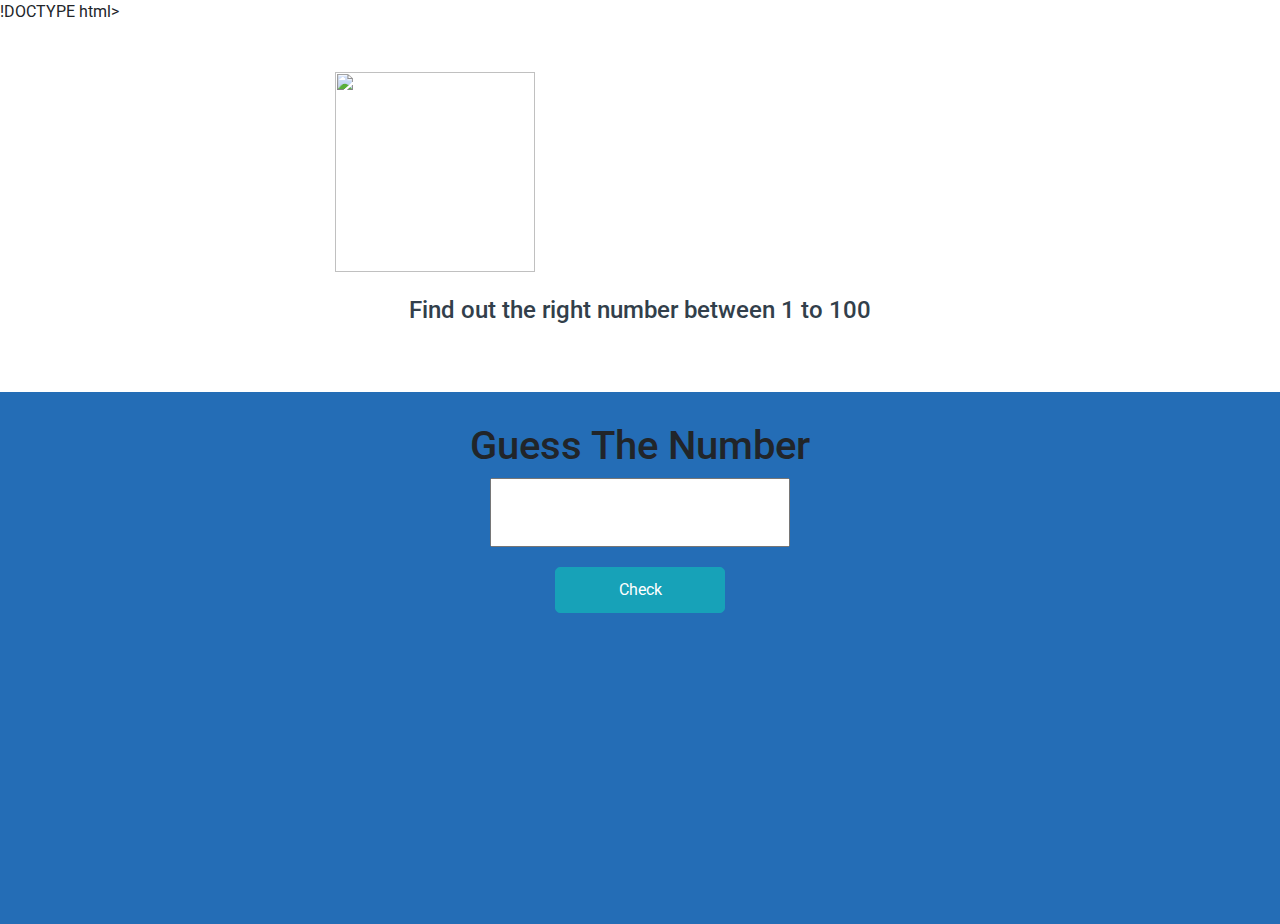
==== index.html @ 626b7353 "Update and rename README.md to index.html" ====
!DOCTYPE html>
<html>
  <head>
    <link rel="stylesheet" href="https://stackpath.bootstrapcdn.com/bootstrap/4.5.2/css/bootstrap.min.css" integrity="sha384-JcKb8q3iqJ61gNV9KGb8thSsNjpSL0n8PARn9HuZOnIxN0hoP+VmmDGMN5t9UJ0Z" crossorigin="anonymous"/>
    <script src="https://code.jquery.com/jquery-3.5.1.slim.min.js" integrity="sha384-DfXdz2htPH0lsSSs5nCTpuj/zy4C+OGpamoFVy38MVBnE+IbbVYUew+OrCXaRkfj" crossorigin="anonymous"></script>
    <script src="https://cdn.jsdelivr.net/npm/popper.js@1.16.1/dist/umd/popper.min.js" integrity="sha384-9/reFTGAW83EW2RDu2S0VKaIzap3H66lZH81PoYlFhbGU+6BZp6G7niu735Sk7lN" crossorigin="anonymous"></script>
    <script src="https://stackpath.bootstrapcdn.com/bootstrap/4.5.2/js/bootstrap.min.js" integrity="sha384-B4gt1jrGC7Jh4AgTPSdUtOBvfO8shuf57BaghqFfPlYxofvL8/KUEfYiJOMMV+rV" crossorigin="anonymous"></script>
    <link rel="stylesheet" type="text/css" href="guessNumber.css">
  </head>
  <body>
    <div class="container-fluid bg-container">
      <div class="row bg-white">
        <div class="col-12 col-md-6 m-auto bg-white pt-5 pb-5">
          <img
            class="guess-game-img"
            src="https://img.freepik.com/free-vector/curiosity-brain-concept-illustration_114360-11037.jpg?w=740&t=st=1687355617~exp=1687356217~hmac=9ef338c06cf742953c36dca49da08a25d3747d57e60b216a0acf35e89dfcc1cb"
          />
          <p class="text-center game-description">
            Find out the right number between 1 to 100
          </p>
        </div>
      </div>
      <div class="row">
        <div class="col-12 guess-bg-container text-center">
          <h1>
            Guess The Number
          </h1>
          <input type="text" class="user-input" id="userInput" />
          <div>
            <button class="btn btn-info check-guess" onclick="checkGuess()">
              Check
            </button>
          </div>
          <p class="game-result" id="gameResult"></p>
        </div>
      </div>
    </div>
    <script src="guessNumber.js"></script>
  </body>
</html>
---- guessNumber.css ----
@import url("https://fonts.googleapis.com/css2?family=Bree+Serif&family=Caveat:wght@400;700&family=Lobster&family=Monoton&family=Open+Sans:ital,wght@0,400;0,700;1,400;1,700&family=Playfair+Display+SC:ital,wght@0,400;0,700;1,700&family=Playfair+Display:ital,wght@0,400;0,700;1,700&family=Roboto:ital,wght@0,400;0,700;1,400;1,700&family=Source+Sans+Pro:ital,wght@0,400;0,700;1,700&family=Work+Sans:ital,wght@0,400;0,700;1,700&display=swap");

.bg-container {
  background-color: #246db6;
  height: 100vh;
}

.guess-game-img {
  width: 200;
  height: 200px;
}

.game-description {
  color: #323f4b;
  font-family: "Roboto";
  font-size: 24px;
  font-weight: 500;
  margin-top: 20px;
}

.guess-bg-container {
  background-color: #246db6;
  padding-top: 30px;
  padding-bottom: 30px;
}

.guess-heading {
  color: white;
  font-family: "Roboto";
  font-size: 34px;
  font-weight: bold;
}

.user-input {
  text-align: center;
  color: #1f2933;
  font-family: "Roboto";
  font-size: 30px;
  font-weight: 500;
  width: 300px;
  padding: 10px;
}

.game-result {
  color: #ffffff;
  font-family: "Roboto";
  font-size: 24px;
  font-weight: 500;
  padding: 10px;
}

.check-guess {
  width: 170px;
  border-radius: 5px;
  margin: 20px;
  padding: 10px;
}
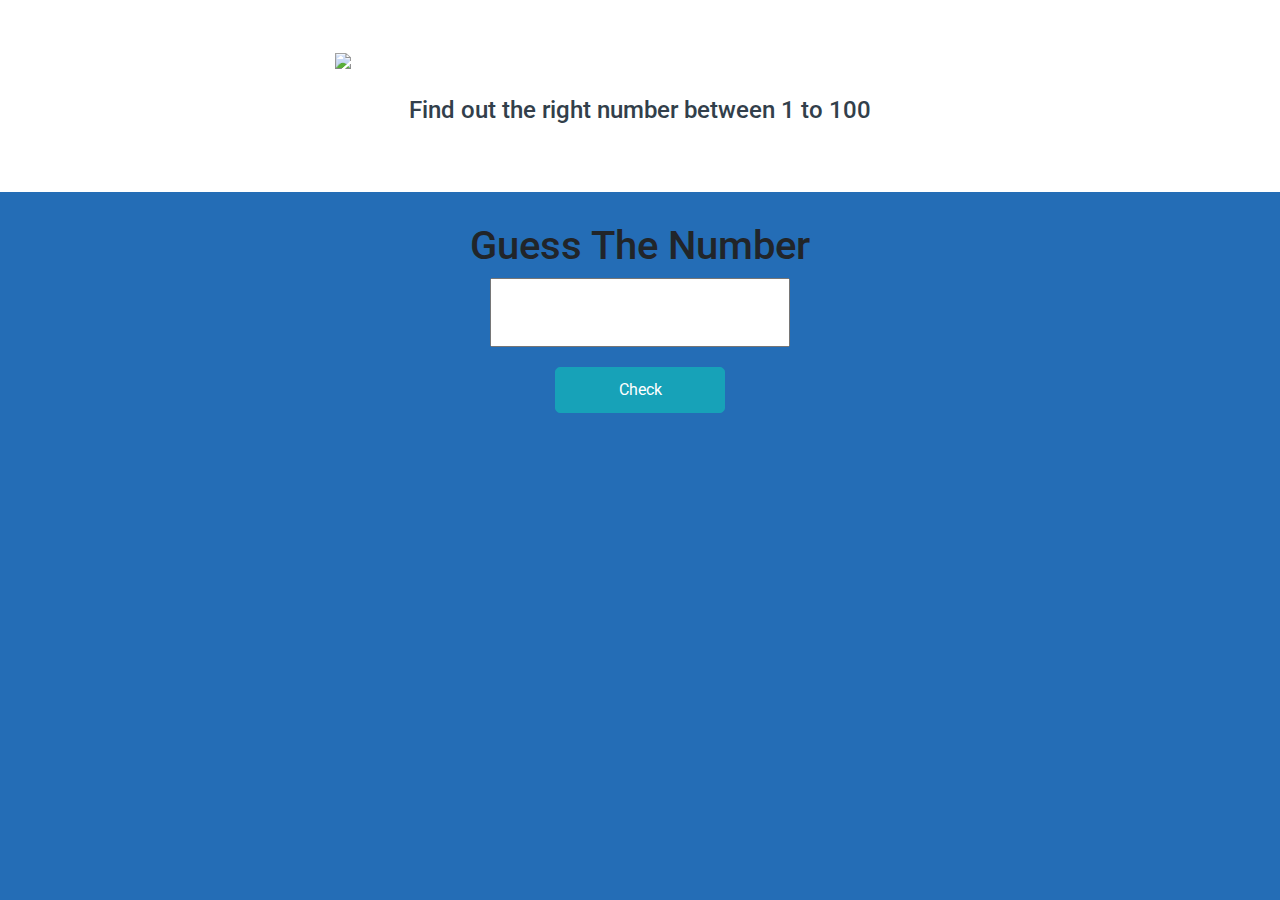
==== commit 448e6bc8: "Update index.html" ====
--- a/index.html
+++ b/index.html
@@ -1,4 +1,4 @@
-!DOCTYPE html>
+<!DOCTYPE html>
 <html>
   <head>
     <link rel="stylesheet" href="https://stackpath.bootstrapcdn.com/bootstrap/4.5.2/css/bootstrap.min.css" integrity="sha384-JcKb8q3iqJ61gNV9KGb8thSsNjpSL0n8PARn9HuZOnIxN0hoP+VmmDGMN5t9UJ0Z" crossorigin="anonymous"/>
